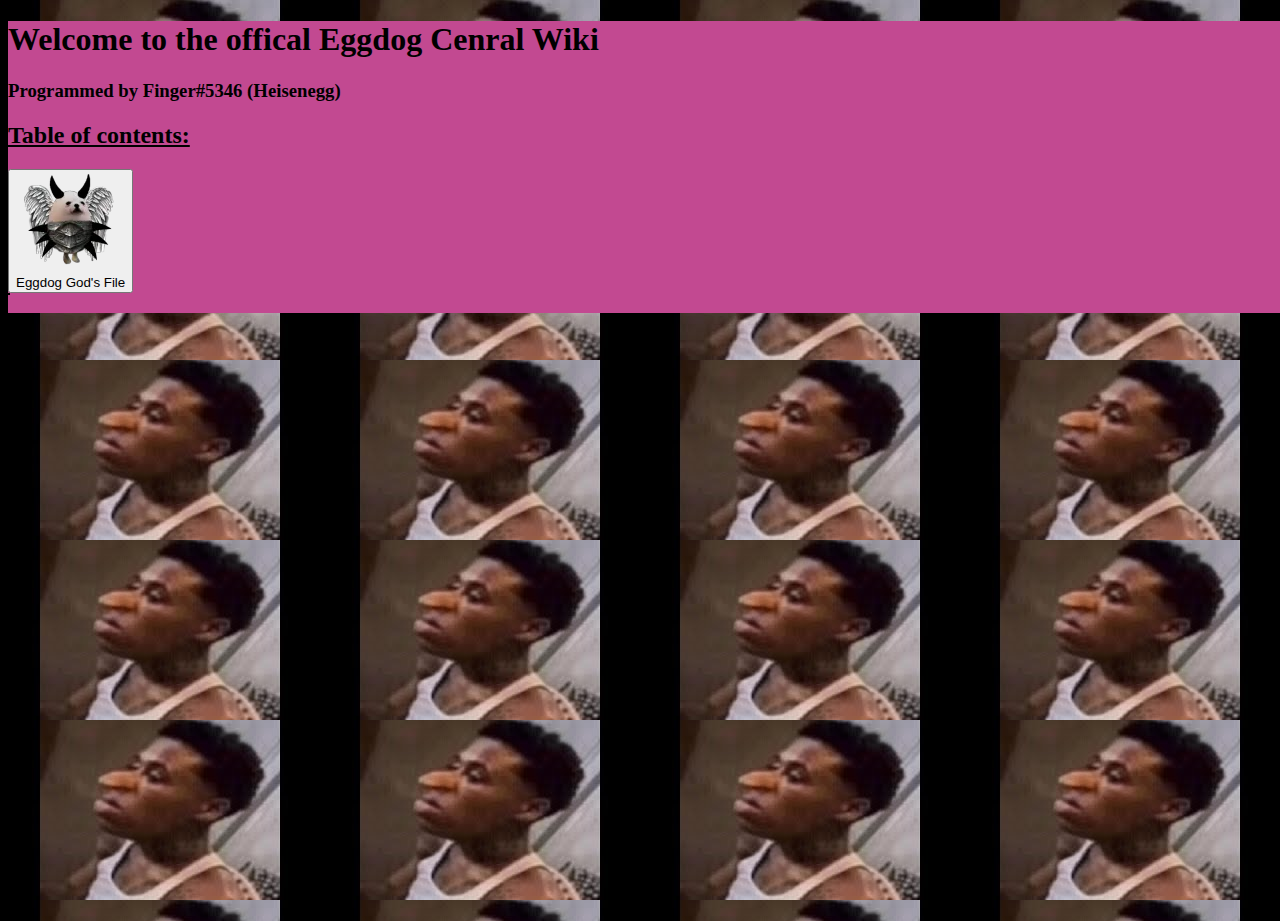
==== index.html @ 886a20a6 "All initial files" ====
<!DOCTYPE html>
<html>

<head>
  <meta charset="utf-8">
  <meta name="viewport" content="width=device-width">
  <title>Why are you here?</title>
  <link href="style.css" rel="stylesheet" type="text/css" />
</head>
<script src="script.js"></script>

<body>
  <style>
    body {
      background-image: url('mqdefault.jpg');
    }
  </style>
  <div id='background'>
    <h1>Welcome to the offical Eggdog Cenral Wiki</h1>
    <h3>Programmed by Finger#5346 (Heisenegg)</h3>
    <script src="script.js"></script>
    <h2><u>Table of contents:</u></h2>
    </p>

    <table>
      <tr>
        <button onclick="window.location='TheEggdogGod.html';">
        <img src="theEggdogGod.webp" alt="The Eggdog God">
        <br>Eggdog God's File</button>
      </tr>
    </table>
    &nbsp;
  </div>
  &nbsp;
  <img src="explosion.gif" alt="boom">
</body>
</html>
---- style.css ----
html, body {
  height: 100%;
  width: 100%;
}
.indented 
{ padding-left: 50pt; padding-right: 50pt; } 
hr{
        height: 3.5px;
        background-color: #2b00ff;
        border: none;
    }
#background {
    transition: background-color 2s;
}
.button {
  background-color: #1c87c9;
  box-shadow: 0 5px 0 #105cad;
  color: white;
  padding: 1em 1.5em;
  position: relative;
  text-decoration: none;
  display: inline-block;
        }
.small {
   display: block; 
   text-align: center; 
} 
.floatRight{
  float:right;
  margin-left:20px;
}
table, th, td {
  border:1px solid black;
}
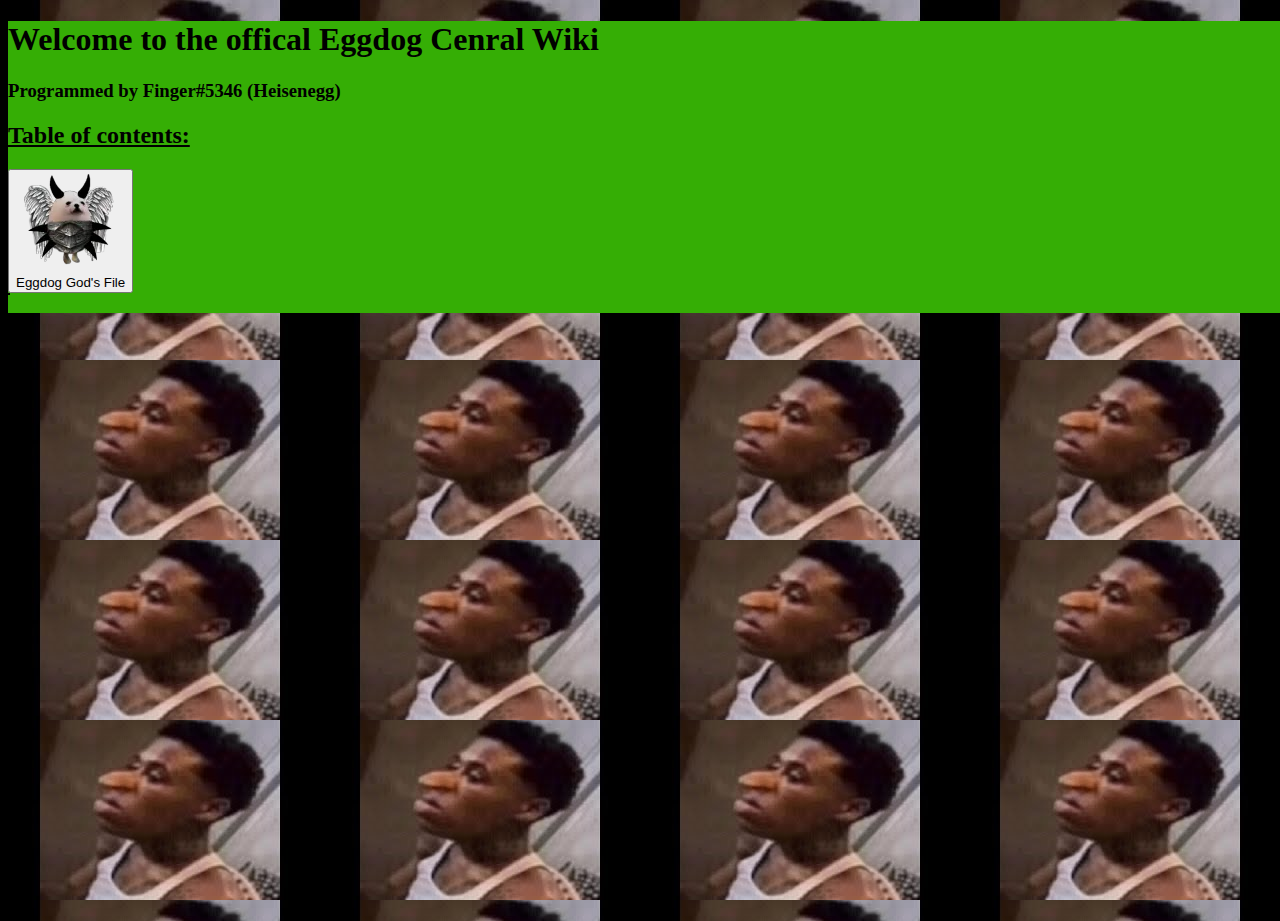
==== commit 98de5dc6: "Added everything to Images folder" ====
--- a/index.html
+++ b/index.html
@@ -12,7 +12,7 @@
 <body>
   <style>
     body {
-      background-image: url('mqdefault.jpg');
+      background-image: url('Images/mqdefault.jpg');
     }
   </style>
   <div id='background'>
@@ -25,13 +25,13 @@
     <table>
       <tr>
         <button onclick="window.location='TheEggdogGod.html';">
-        <img src="theEggdogGod.webp" alt="The Eggdog God">
+        <img src="Images/theEggdogGod.webp" alt="The Eggdog God">
         <br>Eggdog God's File</button>
       </tr>
     </table>
     &nbsp;
   </div>
   &nbsp;
-  <img src="explosion.gif" alt="boom">
+  <img src="Images/explosion.gif" alt="boom">
 </body>
 </html>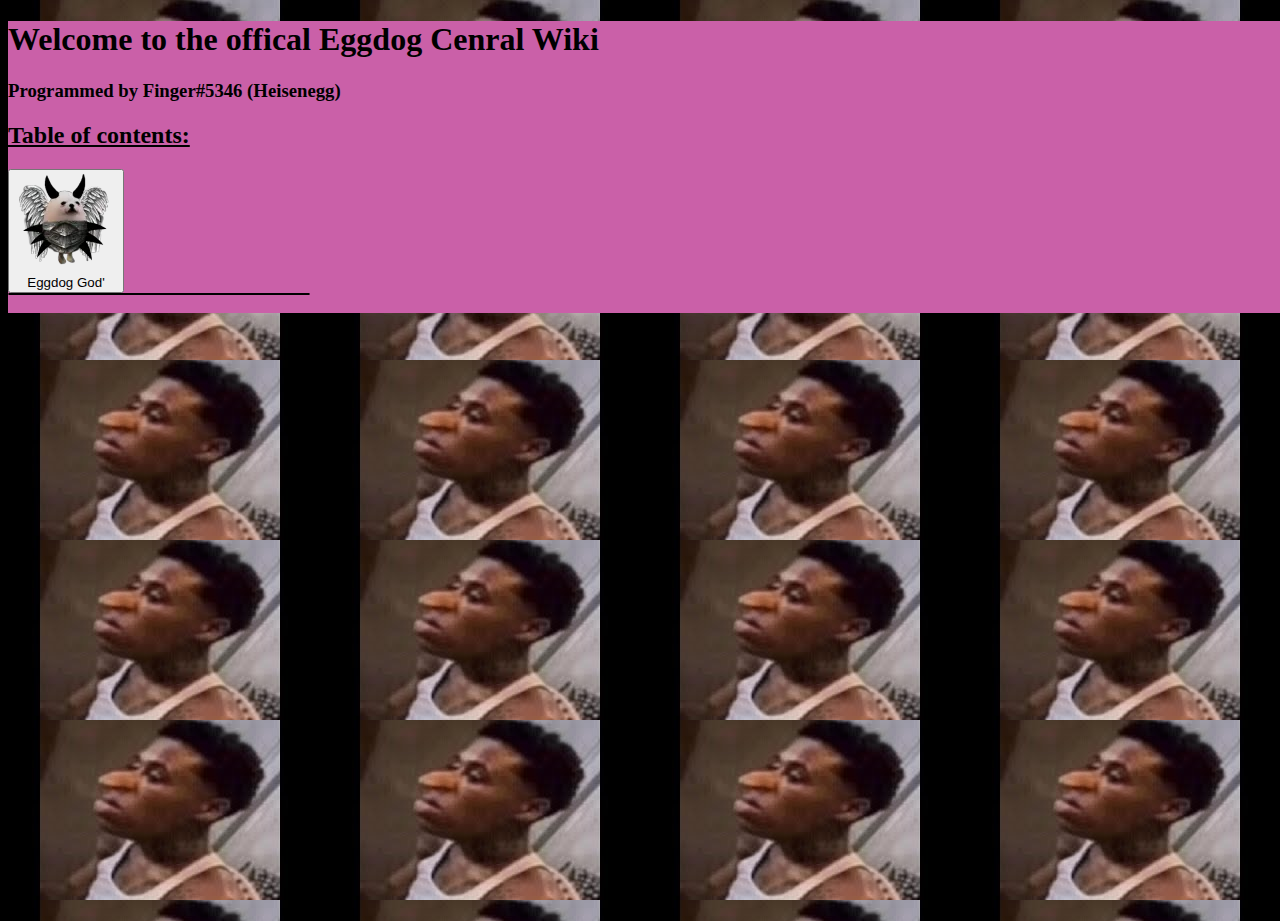
==== commit f7c68e8b: "minor change to test something" ====
--- a/index.html
+++ b/index.html
@@ -26,7 +26,7 @@
       <tr>
         <button onclick="window.location='TheEggdogGod.html';">
         <img src="Images/theEggdogGod.webp" alt="The Eggdog God">
-        <br>Eggdog God's File</button>
+        <br>Eggdog God'</button>
       </tr>
     </table>
     &nbsp;
--- a/style.css
+++ b/style.css
@@ -2,12 +2,18 @@
   height: 100%;
   width: 100%;
 }
-.indented 
-{ padding-left: 50pt; padding-right: 50pt; } 
+.indented{ 
+  padding-left: 50pt; 
+  padding-right: 50pt; 
+  width:300px;
+} 
 hr{
         height: 3.5px;
         background-color: #2b00ff;
         border: none;
+        width:300px;
+        margin-inline-start: 0;
+        margin-inline-end: 0;
     }
 #background {
     transition: background-color 2s;
@@ -27,8 +33,116 @@
 } 
 .floatRight{
   float:right;
-  margin-left:20px;
+  width: 300px;
+}
+
+
+
+.character{
+  position: absolute;
+  width: 300px;
 }
 table, th, td {
   border:1px solid black;
+}
+
+tbody{
+  float: right;
+  width: 300px;
+}
+
+.middleContent{
+  height : 100%;
+  margin-left : auto;
+  margin-right : auto;
+  width: 600px;
+}
+
+.subtitle{
+  background-color: #000000; color:#FFF
+}
+.test {
+  width:400px;
+  background:#f00;
+}
+table {
+  border-collapse:collapse;
+  padding:0;
+width: 300px;
+
+}
+table td {
+  width:25%;
+  display:table-cell;
+  vertical-align:top;
+  height:0px;
+  padding: 5px;
+}
+table td div {
+  background:green;
+  height:100%;
+}
+
+table, th, td {
+
+border-radius: 7px;
+}
+
+
+
+th, td{
+border-radius: 7px;
+}
+table {
+border-collapse: separate;
+border-spacing: 0;
+}
+table tr th,
+table tr td {
+border-right: 1px solid #bbb;
+border-bottom: 1px solid #bbb;
+padding: 5px;
+}
+table tr th:first-child,
+table tr td:first-child {
+border-left: 1px solid #bbb;
+}
+table tr th {
+background: #eee;
+border-top: 1px solid #bbb;
+text-align: left;
+}
+
+/* top-left border-radius */
+table tr:first-child th:first-child {
+border-top-left-radius: 6px;
+}
+
+/* top-right border-radius */
+table tr:first-child th:last-child {
+border-top-right-radius: 6px;
+}
+
+/* bottom-left border-radius */
+table tr:last-child td:first-child {
+border-bottom-left-radius: 6px;
+}
+
+/* bottom-right border-radius */
+table tr:last-child td:last-child {
+border-bottom-right-radius: 6px;
+}
+
+.inlined{
+  display: inline;
+  width: 300px;
+}
+
+.indented p{
+  width: 200px;
+}
+
+
+.indented ul{
+  width: 200px;
 }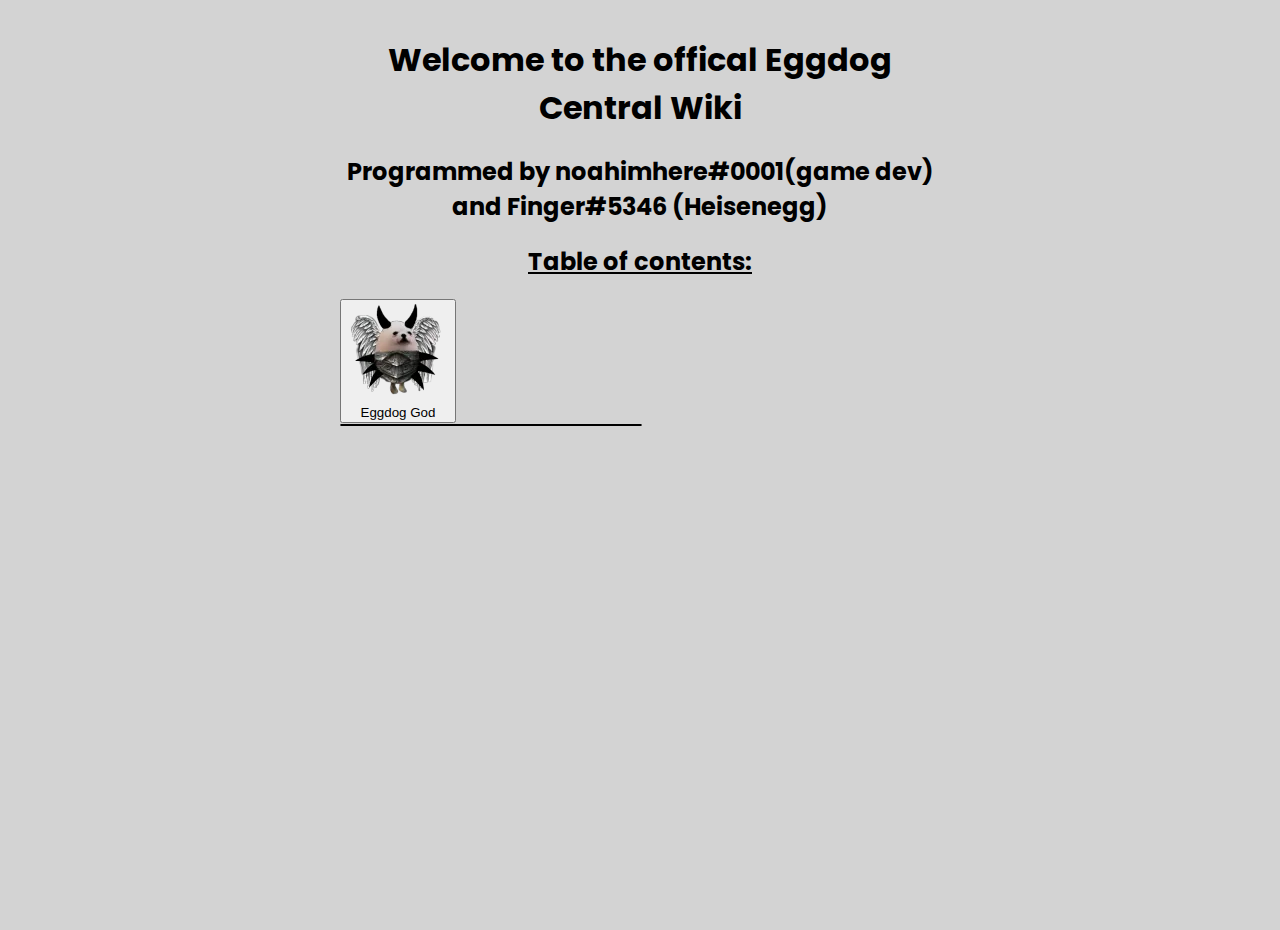
==== commit 65c684da: "Changed background, design of index.html, typos, and ncessary style.css stuff" ====
--- a/index.html
+++ b/index.html
@@ -6,18 +6,16 @@
   <meta name="viewport" content="width=device-width">
   <title>Why are you here?</title>
   <link href="style.css" rel="stylesheet" type="text/css" />
+  <link rel="preconnect" href="https://fonts.googleapis.com">
+  <link rel="preconnect" href="https://fonts.gstatic.com" crossorigin>
+  <link href="https://fonts.googleapis.com/css2?family=Poppins:wght@300&display=swap" rel="stylesheet">
 </head>
 <script src="script.js"></script>
 
 <body>
-  <style>
-    body {
-      background-image: url('Images/mqdefault.jpg');
-    }
-  </style>
-  <div id='background'>
-    <h1>Welcome to the offical Eggdog Cenral Wiki</h1>
-    <h3>Programmed by Finger#5346 (Heisenegg)</h3>
+  <div class="middleContent">
+    <h1>Welcome to the offical Eggdog Central Wiki</h1>
+    <h2>Programmed by noahimhere#0001(game dev) and Finger#5346 (Heisenegg)</h3>
     <script src="script.js"></script>
     <h2><u>Table of contents:</u></h2>
     </p>
@@ -26,12 +24,9 @@
       <tr>
         <button onclick="window.location='TheEggdogGod.html';">
         <img src="Images/theEggdogGod.webp" alt="The Eggdog God">
-        <br>Eggdog God'</button>
+        <br>Eggdog God</button>
       </tr>
     </table>
-    &nbsp;
   </div>
-  &nbsp;
-  <img src="Images/explosion.gif" alt="boom">
 </body>
 </html>--- a/style.css
+++ b/style.css
@@ -1,7 +1,11 @@
 html, body {
   height: 100%;
   width: 100%;
+  margin: 0;
+  background: lightgray;
+  font-family: 'Poppins', sans-serif;
 }
+
 .indented{ 
   padding-left: 50pt; 
   padding-right: 50pt; 
@@ -9,7 +13,7 @@
 } 
 hr{
         height: 3.5px;
-        background-color: #2b00ff;
+        background-color: #0d0d0d;
         border: none;
         width:300px;
         margin-inline-start: 0;
@@ -38,6 +42,8 @@
 
 
 
+
+
 .character{
   position: absolute;
   width: 300px;
@@ -50,12 +56,14 @@
   float: right;
   width: 300px;
 }
-
+/* for the parts where the content have to be centered / in the middle */
 .middleContent{
   height : 100%;
   margin-left : auto;
   margin-right : auto;
   width: 600px;
+  
+  padding: 15px 5px;
 }
 
 .subtitle{
@@ -65,6 +73,8 @@
   width:400px;
   background:#f00;
 }
+
+/* Lame stuff  */
 table {
   border-collapse:collapse;
   padding:0;
@@ -88,6 +98,9 @@
 border-radius: 7px;
 }
 
+header{
+  position:absolute;
+}
 
 
 th, td{
@@ -145,4 +158,8 @@
 
 .indented ul{
   width: 200px;
+}
+
+.middleContent h1, .middleConnect h3, .middleContent h2{
+  text-align: center;
 }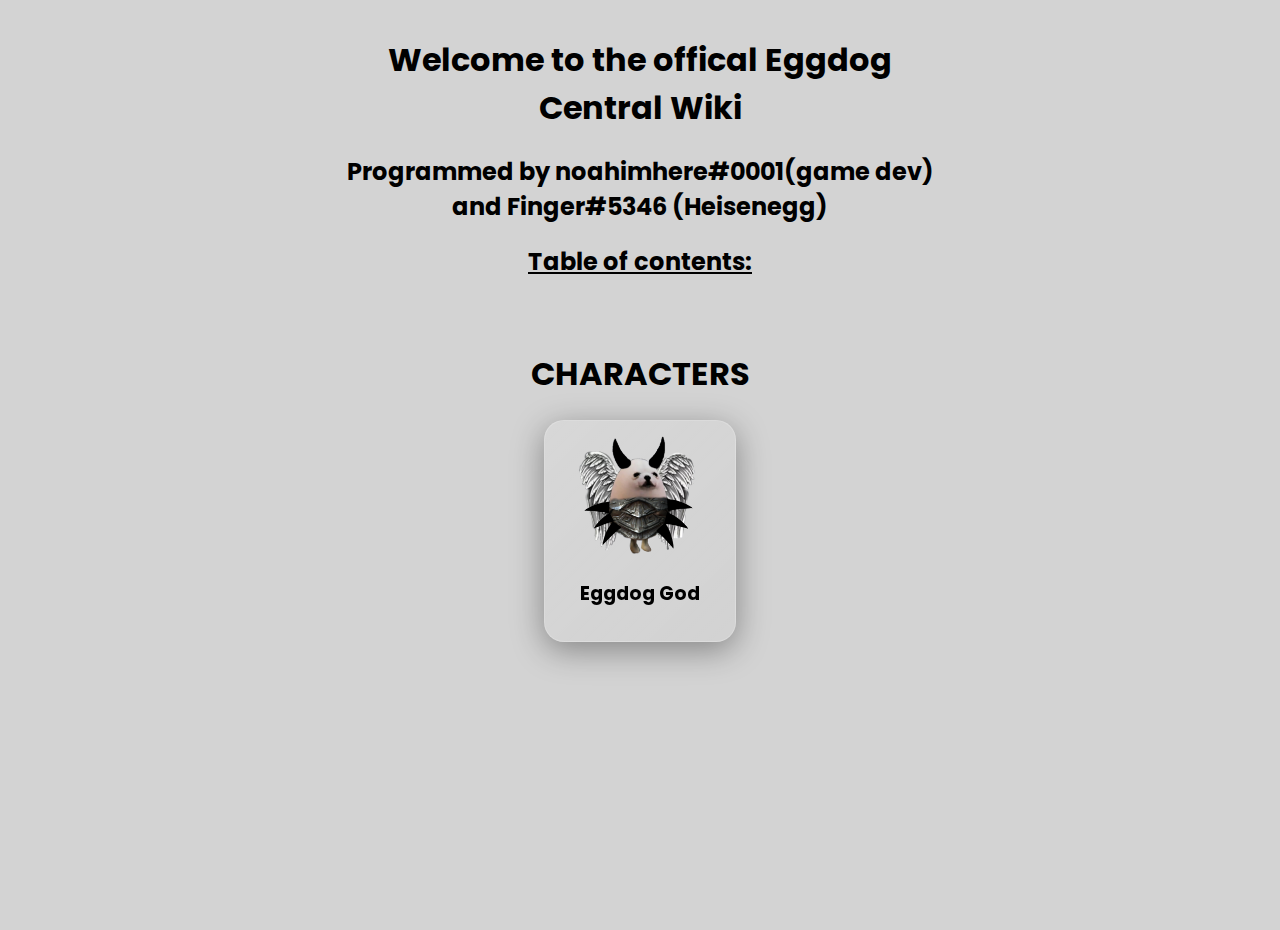
==== commit f5a243f8: "Made a few changes" ====
--- a/index.html
+++ b/index.html
@@ -20,13 +20,16 @@
     <h2><u>Table of contents:</u></h2>
     </p>
 
-    <table>
-      <tr>
-        <button onclick="window.location='TheEggdogGod.html';">
-        <img src="Images/theEggdogGod.webp" alt="The Eggdog God">
-        <br>Eggdog God</button>
-      </tr>
-    </table>
+    <div class="products">
+      <div class="Works">
+        <h1>CHARACTERS</h1>
+        <div class="row">
+            <div class="product">
+                <a href="TheEggdogGod.html">
+                    <img src="Images/theEggdogGod.png", alt="Eggdog god">
+                    <h3>Eggdog God</h3>
+                </a>
+            </div>
   </div>
 </body>
 </html>--- a/style.css
+++ b/style.css
@@ -162,4 +162,100 @@
 
 .middleContent h1, .middleConnect h3, .middleContent h2{
   text-align: center;
-}+}
+
+.row {
+  text-align: center;
+  display: block;
+  margin-left: auto;
+  margin-right: auto;
+  margin-bottom: 80px;
+}
+
+
+
+.product, .product button{
+  line-height: 50px;
+  height:220px;
+  position:relative;
+  display:inline-block;
+  width:190px;
+  top:0;
+  transition: top ease 0.5s;
+  background: linear-gradient(135deg, rgba(255, 255, 255, 0.1), rgba(255, 255, 255, 0)) !important;
+  backdrop-filter: blur(10px);
+  -webkit-backdrop-filter: blur(10px);
+  border-radius: 20px;
+  border:1px solid rgba(255, 255, 255, 0.18);
+  box-shadow: 0 8px 32px 0 rgba(0, 0, 0, 0.37);
+}
+
+
+
+.product a, .product button{
+  text-decoration: none;
+  color:black;
+  margin: auto;
+  position: absolute;
+  top: 0; left: 0; bottom: 0; right: 0;
+}
+
+
+.product a img, .product button img{
+  transform: translateY(10%);
+  border-radius:15px;
+  vertical-align: middle;
+  width:130px;
+  object-fit: cover;
+}
+
+
+
+.product:hover{
+  top: -10px;
+}
+
+
+/* useless now
+.button {
+  
+  border: none;
+  color: black;
+  background-color: white;
+    padding: 8px 30px;
+    text-align: center;
+    text-decoration: none;
+    font-size: 1.5em;
+    margin-right: auto;
+    margin-left: auto;
+    cursor: pointer;
+    border-radius: 40px;
+  
+  }
+  
+  */
+
+
+
+
+/* Make sure you are not accessing this website on a 2009 Nokia */
+.screencheck{
+  background: transparent;
+  z-index: -5;
+}
+.centeredscrfail{
+  height: 100vh;
+  display: flex;
+  justify-content: center;
+  align-items: center;
+  color:transparent;
+  z-index:0;
+  background-color: transparent;
+  display:none;
+}
+.products{
+  position: relative;
+  padding: 100px;
+  z-index: 100;
+  padding: 30px 0px;
+}
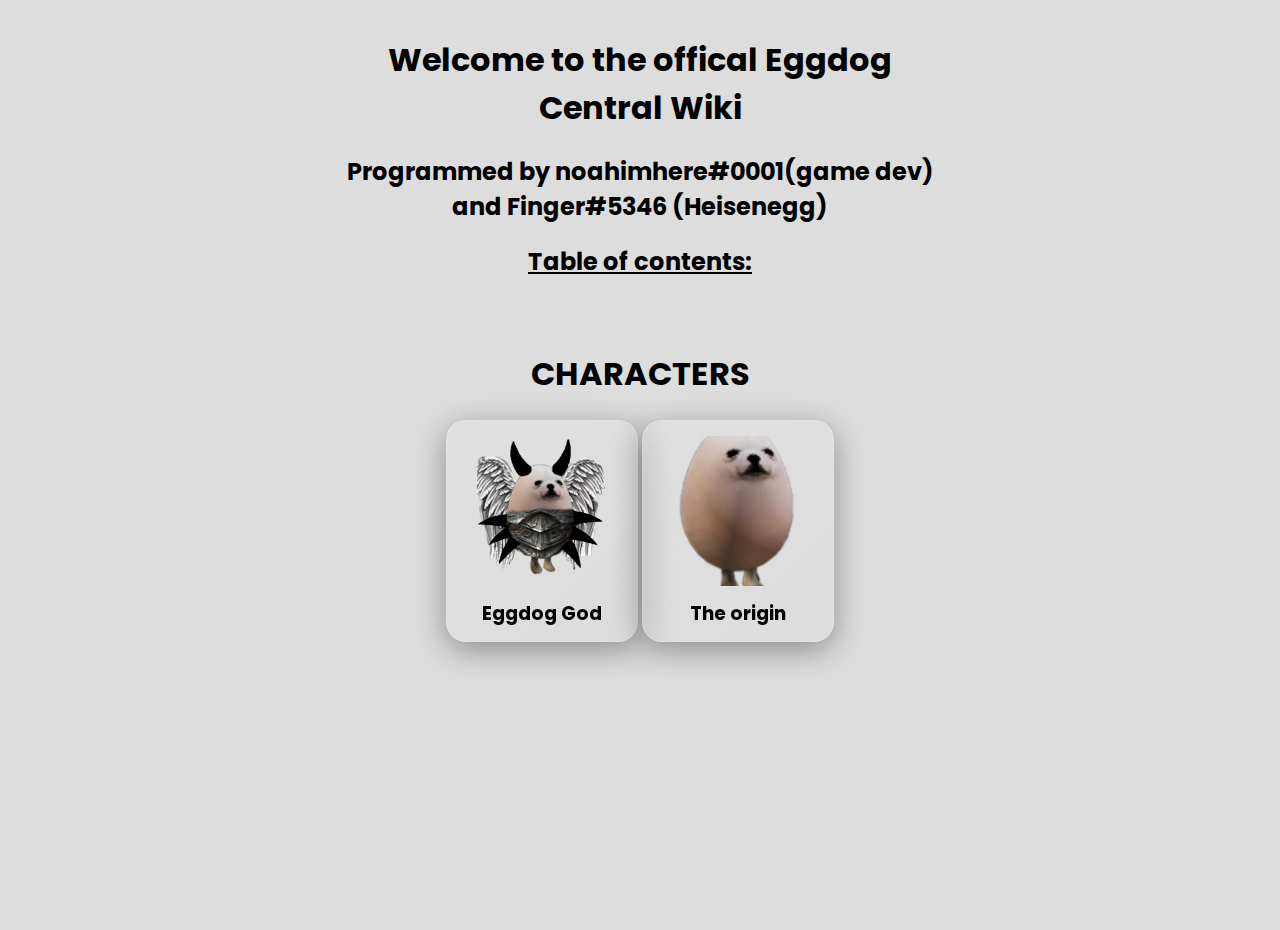
==== commit c1392ab7: "Added origin" ====
--- a/index.html
+++ b/index.html
@@ -26,10 +26,16 @@
         <div class="row">
             <div class="product">
                 <a href="TheEggdogGod.html">
-                    <img src="Images/theEggdogGod.png", alt="Eggdog god">
+                    <img src="Images/theEggdogGod.png" height="150px", alt="Eggdog god">
                     <h3>Eggdog God</h3>
                 </a>
             </div>
+            <div class="product">
+              <a href="Origin.html">
+                  <img src="Images/Eggdog.webp" height="150px", alt="Eggdog">
+                  <h3>The origin</h3>
+              </a>
+          </div>
   </div>
 </body>
 </html>--- a/style.css
+++ b/style.css
@@ -2,7 +2,7 @@
   height: 100%;
   width: 100%;
   margin: 0;
-  background: lightgray;
+  background: rgb(221, 221, 221);
   font-family: 'Poppins', sans-serif;
 }
 
@@ -62,8 +62,8 @@
   margin-left : auto;
   margin-right : auto;
   width: 600px;
-  
   padding: 15px 5px;
+  height: 100vh;
 }
 
 .subtitle{
